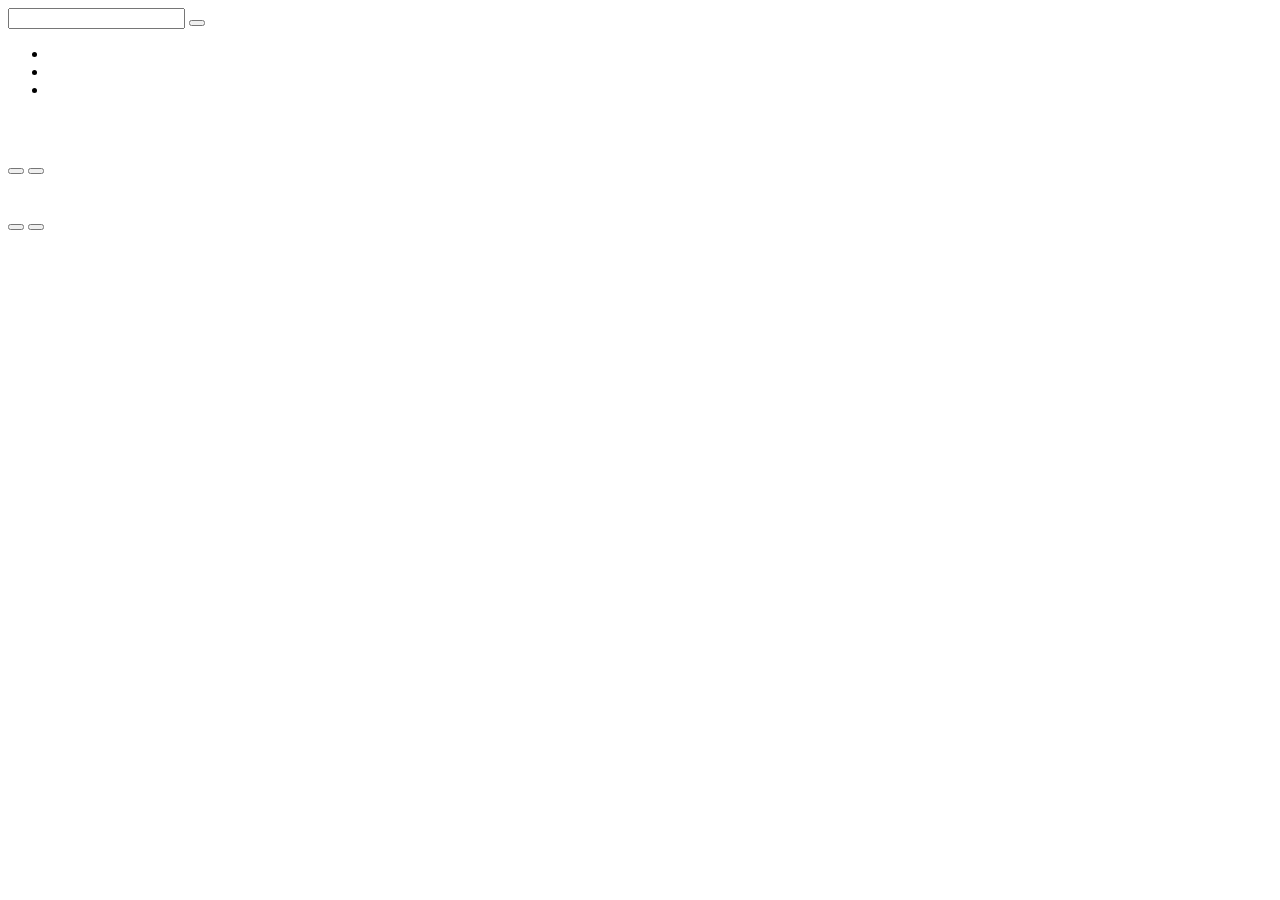
==== 03-BEM-ITCSS/index.html @ 5287fe7d "Added BEM and ITCSS" ====
<!DOCTYPE html>
<html lang="en">
<head>
    <meta charset="UTF-8">
    <meta name="viewport" content="width=device-width, initial-scale=1.0">
    <title>BEM-ITCSS</title>
</head>
<body>

    <header class="header">
        <div class="l-container">

            <div class="logo"></div>

            <form class="search">
                <input class="search__input" type="text">
                <button class="btn btn--primary"></button>
            </form>

            <nav class="nav">
                <ul class="nav__list">
                    <li class="nav__item"></li>
                    <li class="nav__item"></li>
                    <li class="nav__item"></li>
                </ul>  
            </nav>

        </div>
    </header>

    <main class="main">
        <section class="hero">

            <div class="l-container">
                <h1 class="hero__title"></h1>
                <h2 class="hero__subtitle"></h2>
                <p class="hero__description"></p>
            </div>

        </section>

        <section class="l-two-column">
            <div class="l-container">

                <aside class="sidebar">
                    <h2 class="sidebar__title"></h2>
                    <p class="sidebar__description"></p>
                </aside>

                <div class="content">
                    <h2 class="content__title"></h2>
                    <p class="content__description"></p>
                </div>

            </div>
        </section>

        <section class="gallery">
            <div class="l-container">

                <div class="gallery__grid">

                    <article class="card">
                        <img class="card__img" src="" alt="">
                        <h2 class="card__title"></h2>
                        <p class="card__description"></p>
                        <button class="btn btn--primary"></button>
                        <button class="btn btn--secondary"></button>   
                    </article>

                    <article class="card">
                        <img class="card__img" src="" alt="">
                        <h2 class="card__title"></h2>
                        <p class="card__description"></p>
                        <button class="btn btn--primary"></button>
                        <button class="btn btn--secondary"></button>
                    </article>

                </div>

            </div>
        </section>

    </main>

    <footer class="footer">
        <div class="l-container">

            <nav class="nav">
            </nav>
        </div>

    </footer>

</body>
</html>
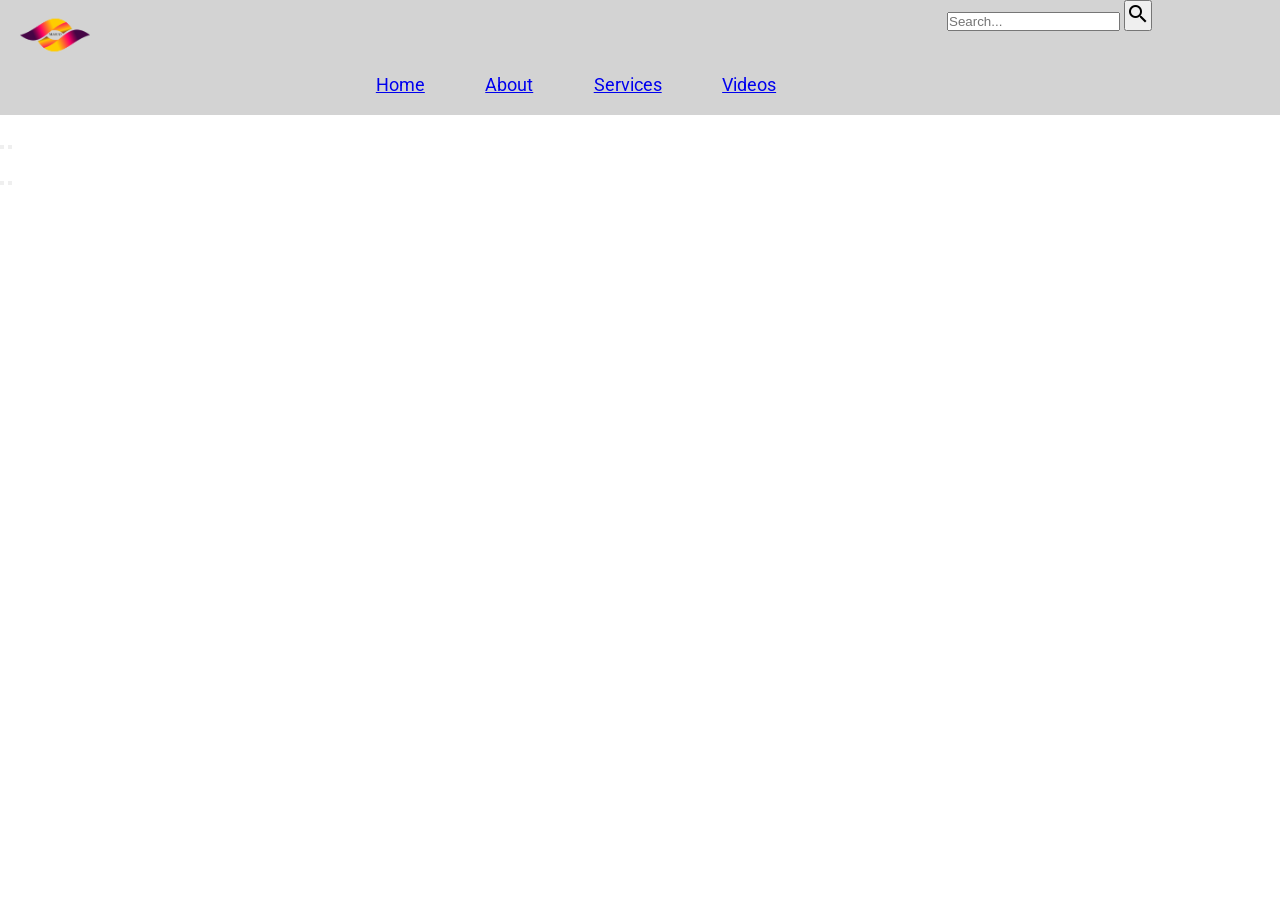
==== commit 25b414af: "Working on header" ====
--- a/03-BEM-ITCSS/index.html
+++ b/03-BEM-ITCSS/index.html
@@ -4,24 +4,31 @@
     <meta charset="UTF-8">
     <meta name="viewport" content="width=device-width, initial-scale=1.0">
     <title>BEM-ITCSS</title>
+    <link rel="stylesheet" href="https://fonts.googleapis.com/css?family=Poppins|Roboto|Sofia">
+    <link rel="stylesheet" href="https://fonts.googleapis.com/css?family=Material+Icons"/>
+    <link rel="stylesheet" href="./style.css">
 </head>
+
 <body>
 
     <header class="header">
         <div class="l-container">
 
-            <div class="logo"></div>
+            <div class="logo">
+                <img src="./img/Untitled design (2).png" alt="">
+            </div>
 
             <form class="search">
-                <input class="search__input" type="text">
-                <button class="btn btn--primary"></button>
+                <input class="search__input" type="text" placeholder="Search...">
+                <button class="btn btn--primary"><i class="material-icons">search</i></button>
             </form>
 
             <nav class="nav">
                 <ul class="nav__list">
-                    <li class="nav__item"></li>
-                    <li class="nav__item"></li>
-                    <li class="nav__item"></li>
+                    <li class="nav__item"><a href="#">Home</a></li>
+                    <li class="nav__item"><a href="#">About</a></li>
+                    <li class="nav__item"><a href="#">Services</a></li>
+                    <li class="nav__item"><a href="#">Videos</a></li>
                 </ul>  
             </nav>
 
--- a/03-BEM-ITCSS/style.css
+++ b/03-BEM-ITCSS/style.css
@@ -0,0 +1,42 @@
+* {
+    margin: 0px;
+    padding: 0px;
+    box-sizing: border-box;
+}
+
+.header {
+    max-width: 100%;
+    max-height: 200px;
+    background-color: lightgray;
+}
+
+.l-container {
+    max-width: 90%;
+    display: flex;
+    flex-wrap: wrap;
+    justify-content: space-between;
+}
+
+.logo img {
+    max-height: 70px;
+    margin-left: 20px;
+}
+
+.nav {
+    flex: 0 0 100%;
+}
+
+.nav__list {
+    max-width: 40%;
+    margin: 0 auto;
+    display: flex;
+    justify-content: space-around;
+    list-style: none;
+    margin-bottom: 20px;
+}
+
+.nav__item {
+    font-family: "Roboto", "Poppins", sans-serif;
+    font-size: large;
+
+}
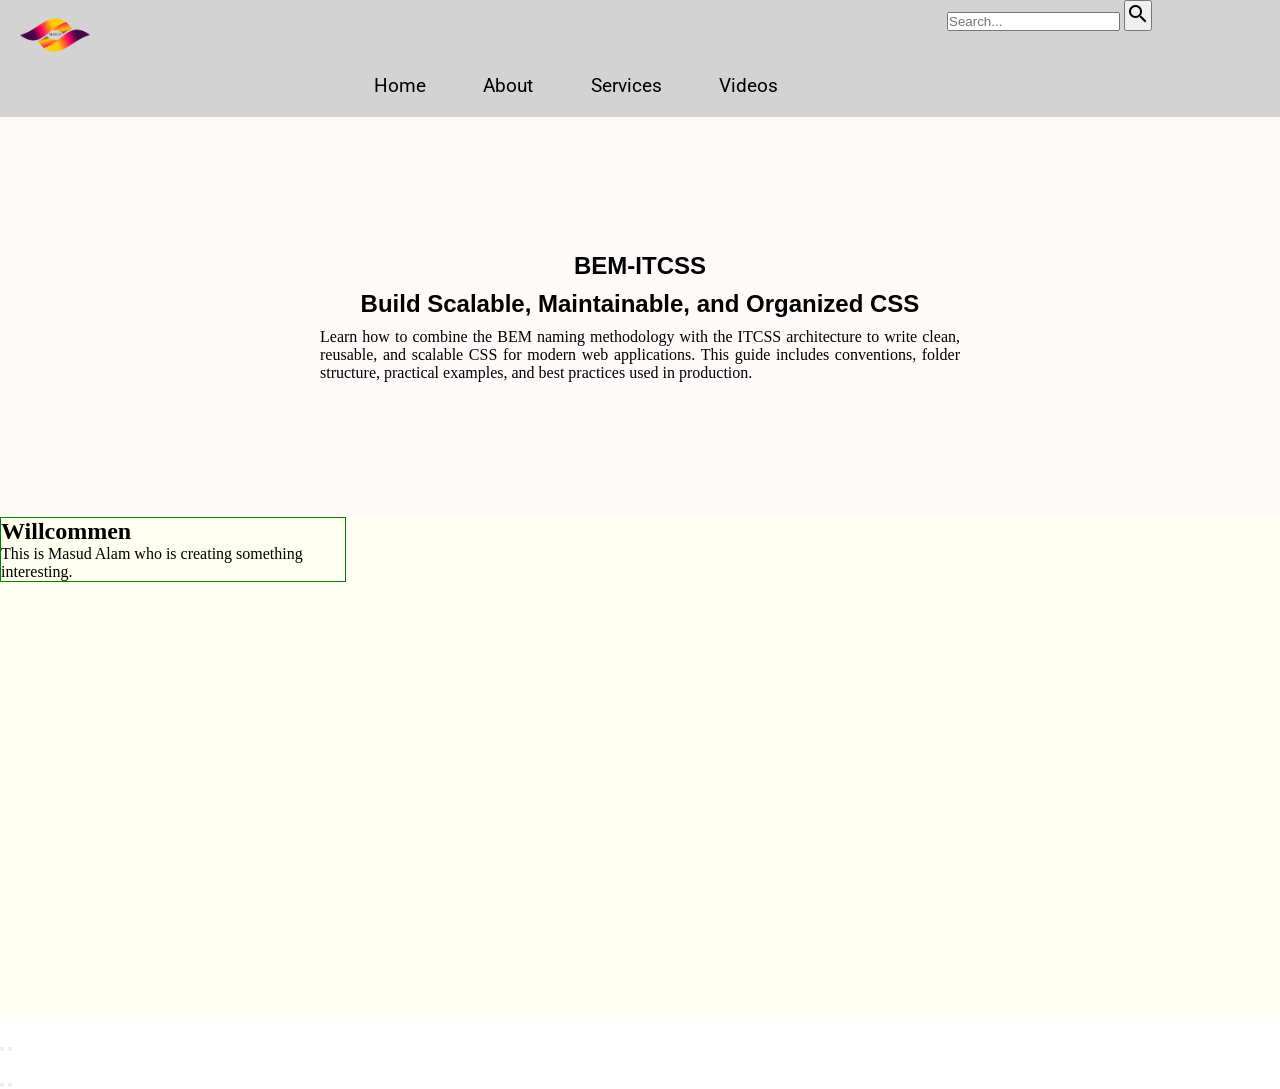
==== commit fad877d5: "Added hero and some part of sidebar" ====
--- a/03-BEM-ITCSS/index.html
+++ b/03-BEM-ITCSS/index.html
@@ -15,7 +15,7 @@
         <div class="l-container">
 
             <div class="logo">
-                <img src="./img/Untitled design (2).png" alt="">
+                <img src="./img/logo.png" alt="">
             </div>
 
             <form class="search">
@@ -25,10 +25,21 @@
 
             <nav class="nav">
                 <ul class="nav__list">
-                    <li class="nav__item"><a href="#">Home</a></li>
-                    <li class="nav__item"><a href="#">About</a></li>
-                    <li class="nav__item"><a href="#">Services</a></li>
-                    <li class="nav__item"><a href="#">Videos</a></li>
+                    <li class="nav__item">
+                        <a class="nav__anchor" href="#">Home</a>
+                    </li>
+
+                    <li class="nav__item">
+                        <a class="nav__anchor" href="#">About</a>
+                    </li>
+
+                    <li class="nav__item">
+                        <a class="nav__anchor" href="#">Services</a>
+                    </li>
+
+                    <li class="nav__item">
+                        <a class="nav__anchor" href="#">Videos</a>
+                    </li>
                 </ul>  
             </nav>
 
@@ -37,11 +48,10 @@
 
     <main class="main">
         <section class="hero">
-
-            <div class="l-container">
-                <h1 class="hero__title"></h1>
-                <h2 class="hero__subtitle"></h2>
-                <p class="hero__description"></p>
+            <div class="hero-l-container">
+                <h1 class="hero__title">BEM-ITCSS</h1>
+                <h2 class="hero__subtitle">Build Scalable, Maintainable, and Organized CSS</h2>
+                <p class="hero__description">Learn how to combine the BEM naming methodology with the ITCSS architecture to write clean, reusable, and scalable CSS for modern web applications. This guide includes conventions, folder structure, practical examples, and best practices used in production.</p>
             </div>
 
         </section>
@@ -50,8 +60,8 @@
             <div class="l-container">
 
                 <aside class="sidebar">
-                    <h2 class="sidebar__title"></h2>
-                    <p class="sidebar__description"></p>
+                    <h2 class="sidebar__title">Willcommen</h2>
+                    <p class="sidebar__description">This is Masud Alam who is creating something interesting.</p>
                 </aside>
 
                 <div class="content">
--- a/03-BEM-ITCSS/style.css
+++ b/03-BEM-ITCSS/style.css
@@ -39,4 +39,51 @@
     font-family: "Roboto", "Poppins", sans-serif;
     font-size: large;
 
+}
+
+.nav__anchor {
+    text-decoration: none;
+    color: inherit;
+    font-size: 1.2rem;
+}
+
+.hero {
+    width: 100%;
+    height: 400px;
+    background-color: snow;
+    display: flex;
+    justify-content: center;
+}
+
+.hero-l-container {
+
+    max-width: 50%;
+    text-align: justify;
+    display: flex;
+    flex-direction: column;
+    justify-content: center;
+    align-items: center;
+    gap: 10px;
+}
+
+.hero__title {
+
+    font-family: "Sofia", sans-serif;
+}
+
+.hero__subtitle {
+    font-family: "Poppins", sans-serif;
+}
+
+.l-two-column {
+    width: 100%;
+    height: 500px;
+    background-color: ivory;
+    
+}
+
+.sidebar {
+    max-width: 30%;
+    max-height: 400px;
+    border: 1px solid green;
 }
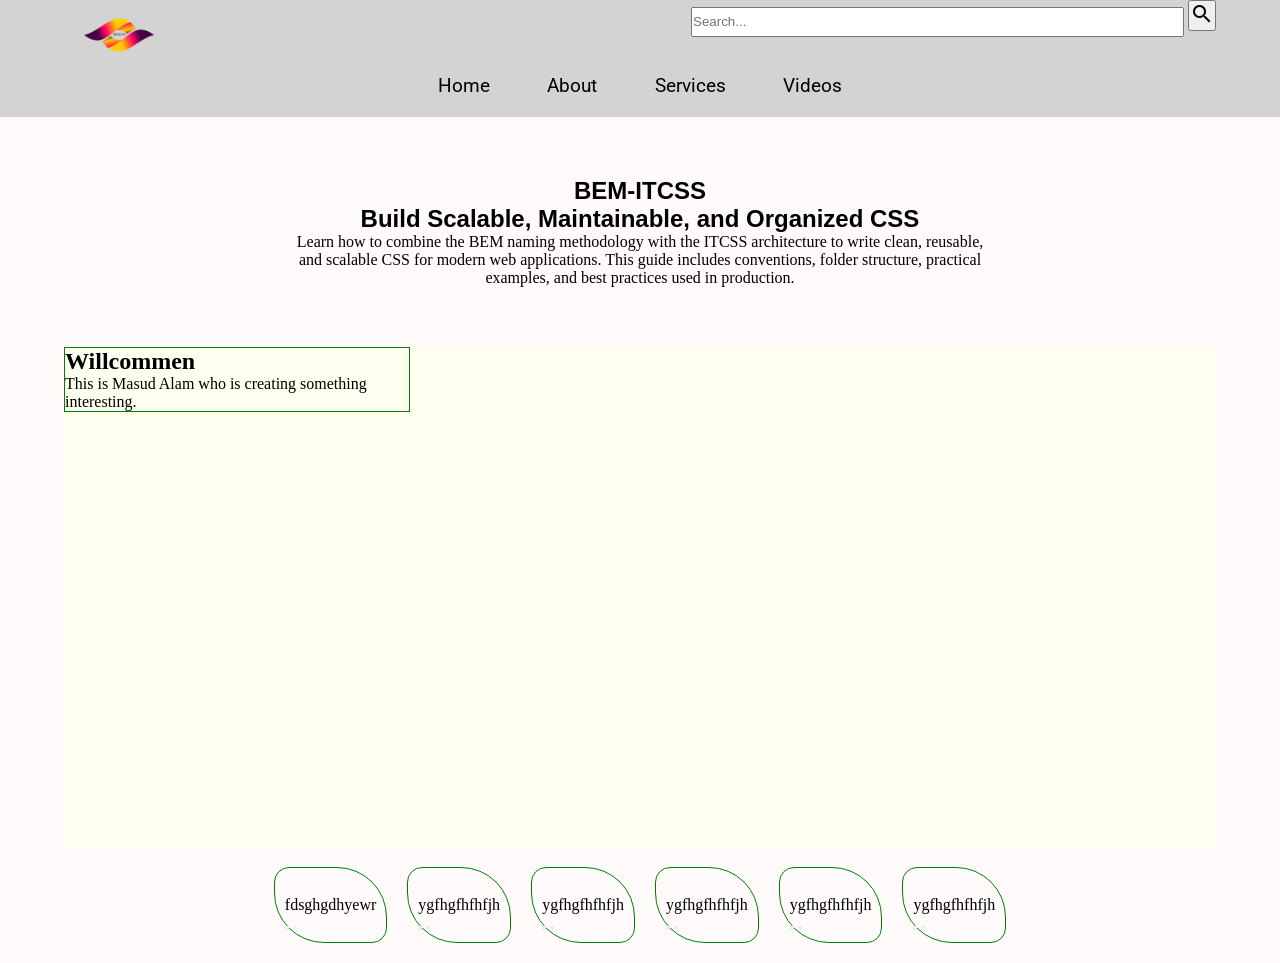
==== commit e1c88be4: "Improving css code" ====
--- a/03-BEM-ITCSS/index.html
+++ b/03-BEM-ITCSS/index.html
@@ -18,8 +18,8 @@
                 <img src="./img/logo.png" alt="">
             </div>
 
-            <form class="search">
-                <input class="search__input" type="text" placeholder="Search...">
+            <form class="searchbar">
+                <input class="search__input" type="text" placeholder="Search..." size="60">
                 <button class="btn btn--primary"><i class="material-icons">search</i></button>
             </form>
 
@@ -47,40 +47,37 @@
     </header>
 
     <main class="main">
-        <section class="hero">
-            <div class="hero-l-container">
+        <div class="l-container">
+            <section class="hero">
                 <h1 class="hero__title">BEM-ITCSS</h1>
                 <h2 class="hero__subtitle">Build Scalable, Maintainable, and Organized CSS</h2>
                 <p class="hero__description">Learn how to combine the BEM naming methodology with the ITCSS architecture to write clean, reusable, and scalable CSS for modern web applications. This guide includes conventions, folder structure, practical examples, and best practices used in production.</p>
-            </div>
+            </section>
 
-        </section>
+            <section class="l-two-column">
+                <div class="l-container">
 
-        <section class="l-two-column">
-            <div class="l-container">
+                    <aside class="sidebar">
+                        <h2 class="sidebar__title">Willcommen</h2>
+                        <p class="sidebar__description">This is Masud Alam who is creating something interesting.</p>
+                    </aside>
 
-                <aside class="sidebar">
-                    <h2 class="sidebar__title">Willcommen</h2>
-                    <p class="sidebar__description">This is Masud Alam who is creating something interesting.</p>
-                </aside>
+                    <div class="content">
+                        <h2 class="content__title"></h2>
+                        <p class="content__description"></p>
+                    </div>
 
-                <div class="content">
-                    <h2 class="content__title"></h2>
-                    <p class="content__description"></p>
                 </div>
+            </section>
 
-            </div>
-        </section>
-
-        <section class="gallery">
-            <div class="l-container">
+            <section class="gallery">
 
                 <div class="gallery__grid">
 
                     <article class="card">
                         <img class="card__img" src="" alt="">
                         <h2 class="card__title"></h2>
-                        <p class="card__description"></p>
+                        <p class="card__description">fdsghgdhyewr</p>
                         <button class="btn btn--primary"></button>
                         <button class="btn btn--secondary"></button>   
                     </article>
@@ -88,15 +85,48 @@
                     <article class="card">
                         <img class="card__img" src="" alt="">
                         <h2 class="card__title"></h2>
-                        <p class="card__description"></p>
+                        <p class="card__description">ygfhgfhfhfjh</p>
+                        <button class="btn btn--primary"></button>
+                        <button class="btn btn--secondary"></button>
+                    </article>
+
+                    <article class="card">
+                        <img class="card__img" src="" alt="">
+                        <h2 class="card__title"></h2>
+                        <p class="card__description">ygfhgfhfhfjh</p>
+                        <button class="btn btn--primary"></button>
+                        <button class="btn btn--secondary"></button>
+                    </article>
+
+                    <article class="card">
+                        <img class="card__img" src="" alt="">
+                        <h2 class="card__title"></h2>
+                        <p class="card__description">ygfhgfhfhfjh</p>
+                        <button class="btn btn--primary"></button>
+                        <button class="btn btn--secondary"></button>
+                    </article>
+
+                    <article class="card">
+                        <img class="card__img" src="" alt="">
+                        <h2 class="card__title"></h2>
+                        <p class="card__description">ygfhgfhfhfjh</p>
+                        <button class="btn btn--primary"></button>
+                        <button class="btn btn--secondary"></button>
+                    </article>
+
+                    <article class="card">
+                        <img class="card__img" src="" alt="">
+                        <h2 class="card__title"></h2>
+                        <p class="card__description">ygfhgfhfhfjh</p>
                         <button class="btn btn--primary"></button>
                         <button class="btn btn--secondary"></button>
                     </article>
 
                 </div>
 
-            </div>
-        </section>
+            </section>
+
+        </div>
 
     </main>
 
--- a/03-BEM-ITCSS/style.css
+++ b/03-BEM-ITCSS/style.css
@@ -5,13 +5,15 @@
 }
 
 .header {
-    max-width: 100%;
+    width: 100%;
     max-height: 200px;
     background-color: lightgray;
+    display: flex;
+    justify-content: center;
 }
 
-.l-container {
-    max-width: 90%;
+.header > .l-container {
+    width: 90%;
     display: flex;
     flex-wrap: wrap;
     justify-content: space-between;
@@ -20,6 +22,10 @@
 .logo img {
     max-height: 70px;
     margin-left: 20px;
+}
+
+.searchbar input {
+    height: 30px;
 }
 
 .nav {
@@ -47,27 +53,28 @@
     font-size: 1.2rem;
 }
 
-.hero {
+.main {
     width: 100%;
-    height: 400px;
     background-color: snow;
     display: flex;
     justify-content: center;
 }
 
-.hero-l-container {
-
-    max-width: 50%;
-    text-align: justify;
+.main > .l-container {
+    width: 90%;
     display: flex;
     flex-direction: column;
-    justify-content: center;
     align-items: center;
-    gap: 10px;
+}
+
+.hero {
+    max-width: 60%;
+    padding: 60px 0px;
+    text-align: center;
+
 }
 
 .hero__title {
-
     font-family: "Sofia", sans-serif;
 }
 
@@ -86,4 +93,20 @@
     max-width: 30%;
     max-height: 400px;
     border: 1px solid green;
-}+}
+
+.gallery__grid {
+    display: flex;
+    flex-wrap: wrap;
+    justify-items: flex-end;
+    gap: 20px;
+    padding: 20px 0px;
+}
+
+.card {
+    max-height: fit-content;
+    max-width: fit-content;
+    border: 1px solid green;
+    border-radius: 15px 50px;
+    padding: 10px;
+}
